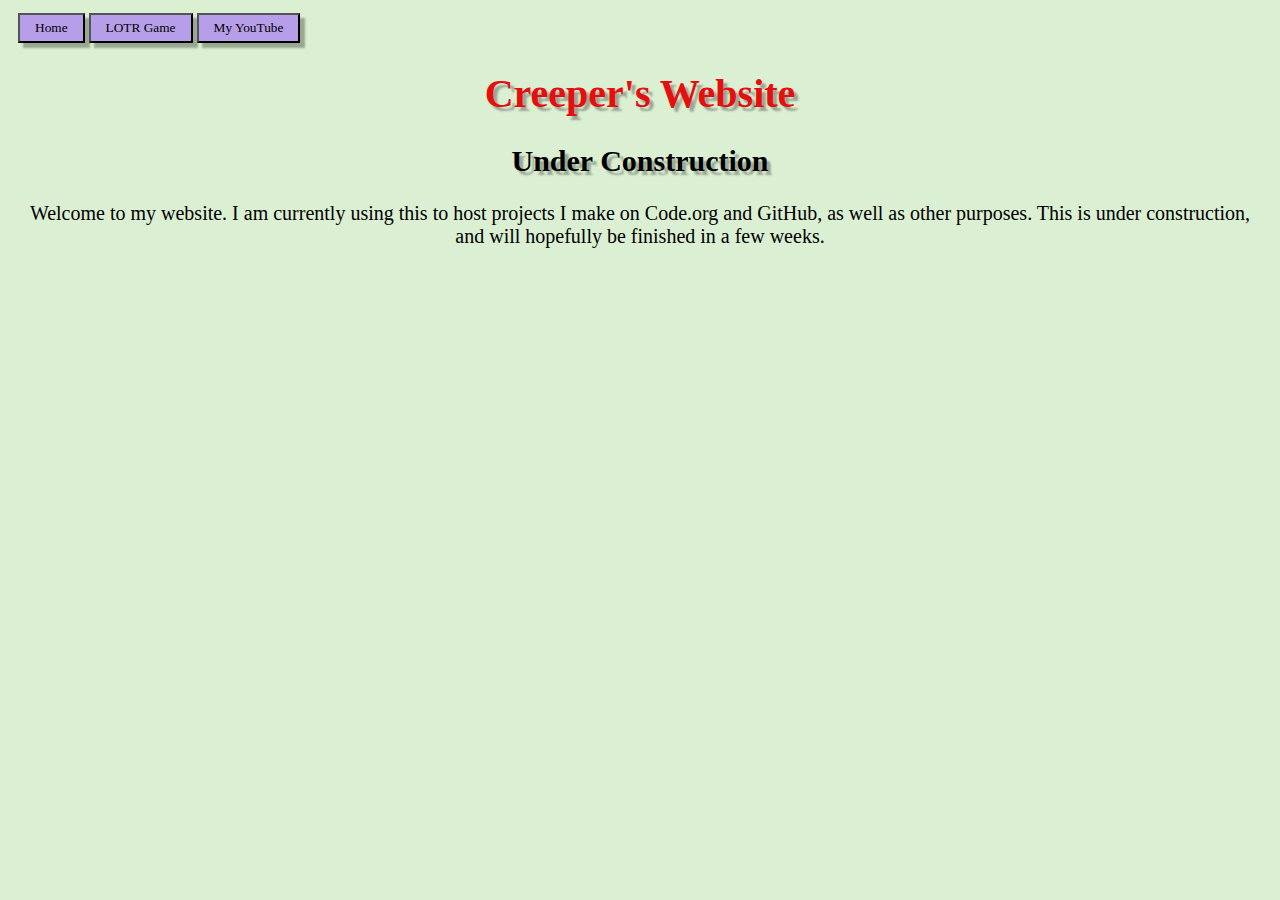
==== index.html @ 44632cf1 "Update index.html" ====
<!DOCTYPE html>
<html lang="en">
<head>
    <link rel="stylesheet" href="style.css">
    <title>Creeper's Website</title>
</head>
<body>
<!-- <img src="minecraftBanner.jpg" alt="Minecraft Banner" style="width: 100%; height: 200px"> -->
<!--Buttons, very important!-->
<div style="padding: 5px; margin: 5px">
    <a href="index.html"><button>Home</button></a>
    <a href="itscre3per.github.io/LOTRGame/"><button>LOTR Game</button></a>
    <a href="https://youtube.com/@itscre3per"><button>My YouTube</button></a>
    <h1>Creeper's Website</h1>
    <h2 style="text-align: center">Under Construction</h2>
    <p style="text-align: center;">Welcome to my website. I am currently using this to host projects I make on Code.org and GitHub, as well as other purposes.
        This is under construction, and will hopefully be finished in a few weeks.</p>
</div>
</body>
</html>
---- style.css ----
body {
  background: #dbefd2;
}
p {
  color: #000;
  font-size: 20px;
}
h1 {
  font-weight: bold;
  color: #e60e0e;
  font-family: cursive;
  text-align: center;
  text-shadow: 4px 4px 2px rgba(0, 0, 0, 30%);
  font-size: 40px;
}
h2 {
    font-weight: bold;
    color: #000000
    font-family: arial;
    text-align: center;
    text-shadow: 4px 4px 2px rgba(0, 0, 0, 30%);
    font-size: 30px;
}
h3 {
  color: black;
  font-family: monospace;
  font-size: 28px;
  text-align: center;
}
ol {
  font-size: 20px;
  margin-left: 20px
}
ul {
  font-size: 20px;
}
.center {
  display: block;
  margin-left: auto;
  margin-right: auto;
}
button {
  padding-left: 15px;
  padding-right: 15px;
  padding-top: 5px;
  padding-bottom: 5px;
  background-color: #b69ee9;
  font-family: cursive;
  box-shadow: 5px 5px 2px rgb(0, 0, 0, 30%);
}
button:hover {
  background-color: #93f3a4;
  box-shadow: 5px 5px 1px rgb(0,0,0,30%)
}
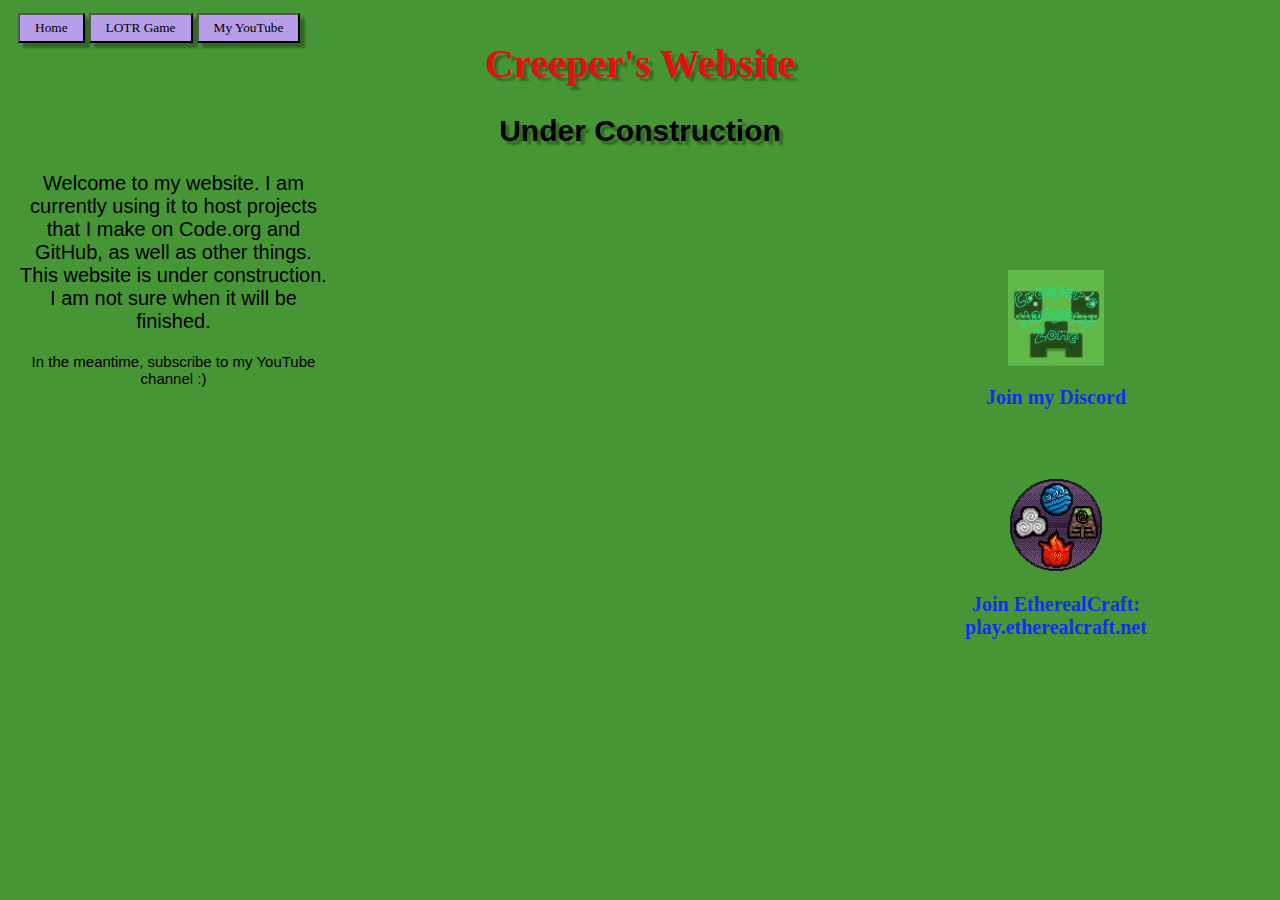
==== commit fe8275d6: "Many things" ====
--- a/index.html
+++ b/index.html
@@ -1,20 +1,37 @@
 <!DOCTYPE html>
 <html lang="en">
-<head>
-    <link rel="stylesheet" href="style.css">
-    <title>Creeper's Website</title>
-</head>
-<body>
-<!-- <img src="minecraftBanner.jpg" alt="Minecraft Banner" style="width: 100%; height: 200px"> -->
-<!--Buttons, very important!-->
-<div style="padding: 5px; margin: 5px">
-    <a href="index.html"><button>Home</button></a>
-    <a href="itscre3per.github.io/LOTRGame/"><button>LOTR Game</button></a>
-    <a href="https://youtube.com/@itscre3per"><button>My YouTube</button></a>
-    <h1>Creeper's Website</h1>
-    <h2 style="text-align: center">Under Construction</h2>
-    <p style="text-align: center;">Welcome to my website. I am currently using this to host projects I make on Code.org and GitHub, as well as other purposes.
-        This is under construction, and will hopefully be finished in a few weeks.</p>
-</div>
-</body>
+    <head>
+        <link rel="stylesheet" href="style.css">
+        <title>Creeper's Website</title>
+        <link rel="icon" type="image/x-icon" href="/images/icon.png">
+    </head>
+    <body>
+        <div style="padding: 5px; margin: 5px;">
+            <div style="position:absolute;z-index:1;">
+                <a href="index.html"><button>Home</button></a>
+                <a href="https://itscre3per.github.io/LOTRGame/"><button>LOTR Game</button></a>
+                <a href="https://youtube.com/@itscre3per"><button>My YouTube</button></a>
+            </div>
+            <h1 class="title">Creeper's Website</h1>
+            <h2 class="subtitle" style="text-align:center">Under Construction</h2>
+            <div style="position:relative; width:25%; top:20%;">
+                <p class="center par" style="text-align:center;">
+                    Welcome to my website. I am currently using it to host projects
+                    that I make on Code.org and GitHub, as well as other things.
+                    This website is under construction. I am not sure when it will be finished.
+                </p>
+                <p class="center miniPar" style="text-align:center;">
+                    In the meantime, subscribe to my YouTube channel :)
+                </p>
+            </div>
+            <div style="position:absolute; left:70%; top:53%;width:25%">
+                <a href="https://dsc.gg/etherealcraft"><img class="center" src="images/etherealcraft.png" alt="Join the EtherealCraft Discord"></a>
+                <p style="text-align:center" class="link">Join EtherealCraft: play.etherealcraft.net</p>
+            </div>
+            <div style="position:absolute; left:70%; top:30%;width:25%">
+                <a href="https://dsc.gg/creepers-hangout-zone"><img class="center" src="images/creepers-hangout-zone.png" alt="Join my Discord"></a>
+                <p style="text-align:center" class="link">Join my Discord</p>
+            </div>
+        </div>
+    </body>
 </html>--- a/style.css
+++ b/style.css
@@ -1,11 +1,17 @@
 body {
-  background: #dbefd2;
+  background: #479635;
 }
-p {
+.par {
   color: #000;
   font-size: 20px;
+  font-family : arial;
 }
-h1 {
+.miniPar {
+  color: #000;
+  font-size: 15px;
+  font-family: arial;
+}
+.title {
   font-weight: bold;
   color: #e60e0e;
   font-family: cursive;
@@ -13,13 +19,20 @@
   text-shadow: 4px 4px 2px rgba(0, 0, 0, 30%);
   font-size: 40px;
 }
-h2 {
+.subtitle {
     font-weight: bold;
-    color: #000000
+    color: #000;
     font-family: arial;
     text-align: center;
     text-shadow: 4px 4px 2px rgba(0, 0, 0, 30%);
     font-size: 30px;
+}
+
+.link {
+  font-weight: bold;
+  color: #0c32f1;
+  font-family: cursive;
+  font-size: 20px;
 }
 h3 {
   color: black;
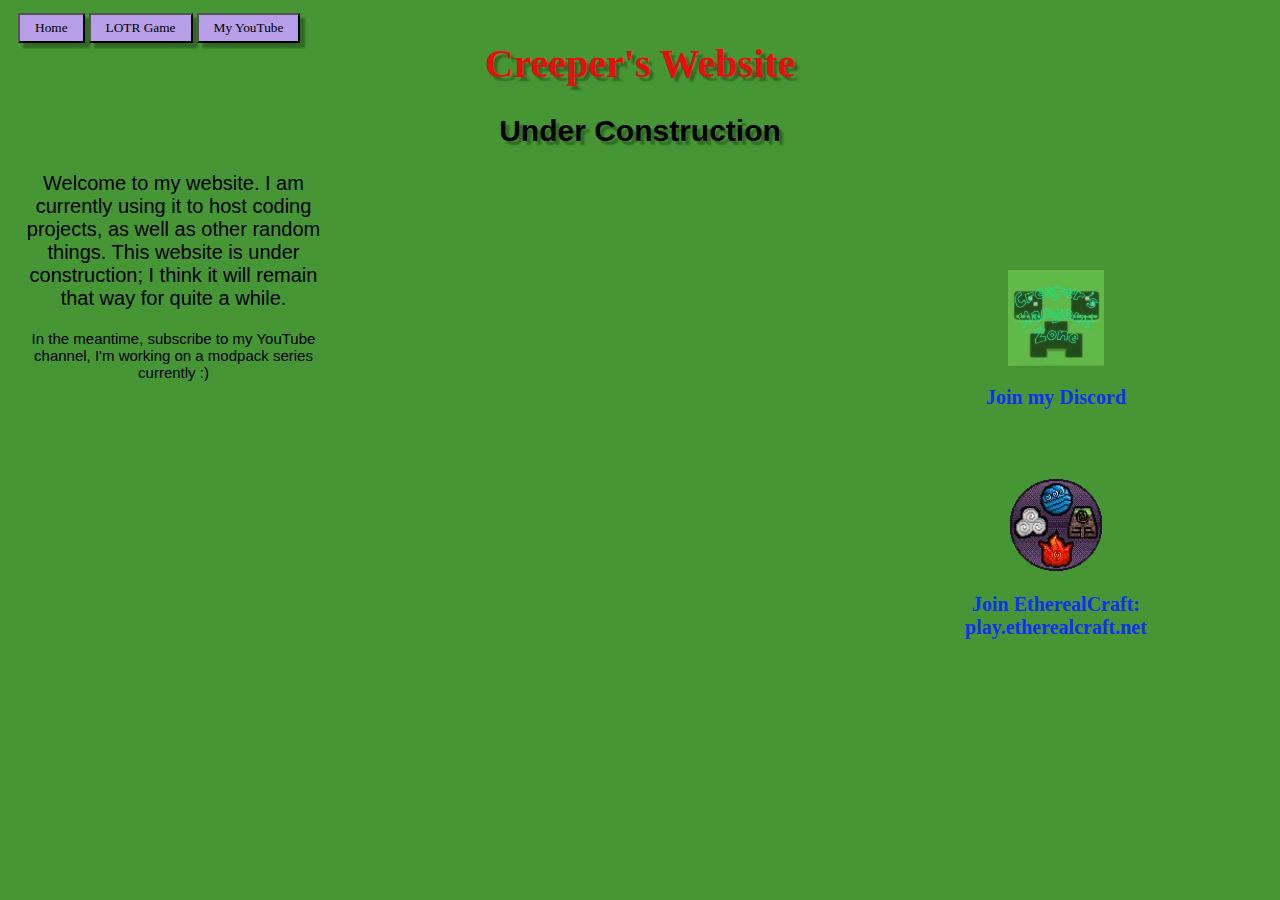
==== commit bba5b2c3: "Update description for main page" ====
--- a/index.html
+++ b/index.html
@@ -9,19 +9,19 @@
         <div style="padding: 5px; margin: 5px;">
             <div style="position:absolute;z-index:1;">
                 <a href="index.html"><button>Home</button></a>
-                <a href="https://itscre3per.github.io/LOTRGame/"><button>LOTR Game</button></a>
+                <a href="LOTRGame/"><button>LOTR Game</button></a>
                 <a href="https://youtube.com/@itscre3per"><button>My YouTube</button></a>
             </div>
             <h1 class="title">Creeper's Website</h1>
             <h2 class="subtitle" style="text-align:center">Under Construction</h2>
             <div style="position:relative; width:25%; top:20%;">
                 <p class="center par" style="text-align:center;">
-                    Welcome to my website. I am currently using it to host projects
-                    that I make on Code.org and GitHub, as well as other things.
-                    This website is under construction. I am not sure when it will be finished.
+                    Welcome to my website. I am currently using it to host coding
+                    projects, as well as other random things. This website is under construction;
+                    I think it will remain that way for quite a while.
                 </p>
                 <p class="center miniPar" style="text-align:center;">
-                    In the meantime, subscribe to my YouTube channel :)
+                    In the meantime, subscribe to my YouTube channel, I'm working on a modpack series currently :)
                 </p>
             </div>
             <div style="position:absolute; left:70%; top:53%;width:25%">
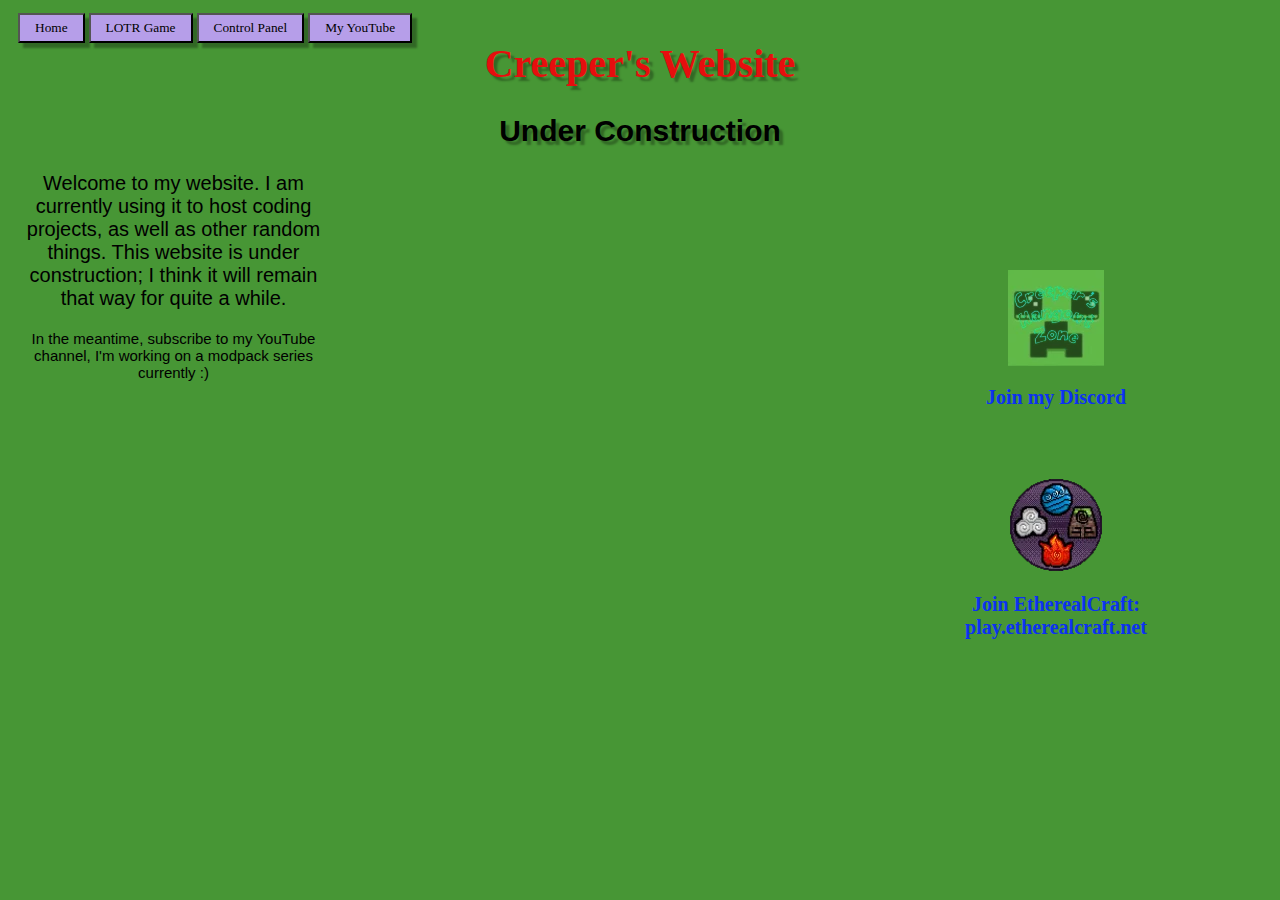
==== commit e3b18ad7: "Main website fixes, new PHP stuff" ====
--- a/index.html
+++ b/index.html
@@ -10,10 +10,11 @@
             <div style="position:absolute;z-index:1;">
                 <a href="index.html"><button>Home</button></a>
                 <a href="LOTRGame/"><button>LOTR Game</button></a>
+                <a href="panel/panel.php"><button>Control Panel</button></a>
                 <a href="https://youtube.com/@itscre3per"><button>My YouTube</button></a>
             </div>
             <h1 class="title">Creeper's Website</h1>
-            <h2 class="subtitle" style="text-align:center">Under Construction</h2>
+            <h2 class="subtitle">Under Construction</h2>
             <div style="position:relative; width:25%; top:20%;">
                 <p class="center par" style="text-align:center;">
                     Welcome to my website. I am currently using it to host coding
--- a/style.css
+++ b/style.css
@@ -4,12 +4,12 @@
 .par {
   color: #000;
   font-size: 20px;
-  font-family : arial;
+    font-family: arial, serif;
 }
 .miniPar {
   color: #000;
   font-size: 15px;
-  font-family: arial;
+    font-family: arial, serif;
 }
 .title {
   font-weight: bold;
@@ -22,7 +22,7 @@
 .subtitle {
     font-weight: bold;
     color: #000;
-    font-family: arial;
+    font-family: arial, serif;
     text-align: center;
     text-shadow: 4px 4px 2px rgba(0, 0, 0, 30%);
     font-size: 30px;
@@ -53,10 +53,7 @@
   margin-right: auto;
 }
 button {
-  padding-left: 15px;
-  padding-right: 15px;
-  padding-top: 5px;
-  padding-bottom: 5px;
+  padding: 5px 15px;
   background-color: #b69ee9;
   font-family: cursive;
   box-shadow: 5px 5px 2px rgb(0, 0, 0, 30%);
@@ -64,4 +61,11 @@
 button:hover {
   background-color: #93f3a4;
   box-shadow: 5px 5px 1px rgb(0,0,0,30%)
+}
+.custom_button {
+    padding: 5px 15px;
+    background-color: #10531c;
+    font-family: cursive;
+    box-shadow: 5px 5px 2px rgb(0, 0, 0, 30%);
+
 }